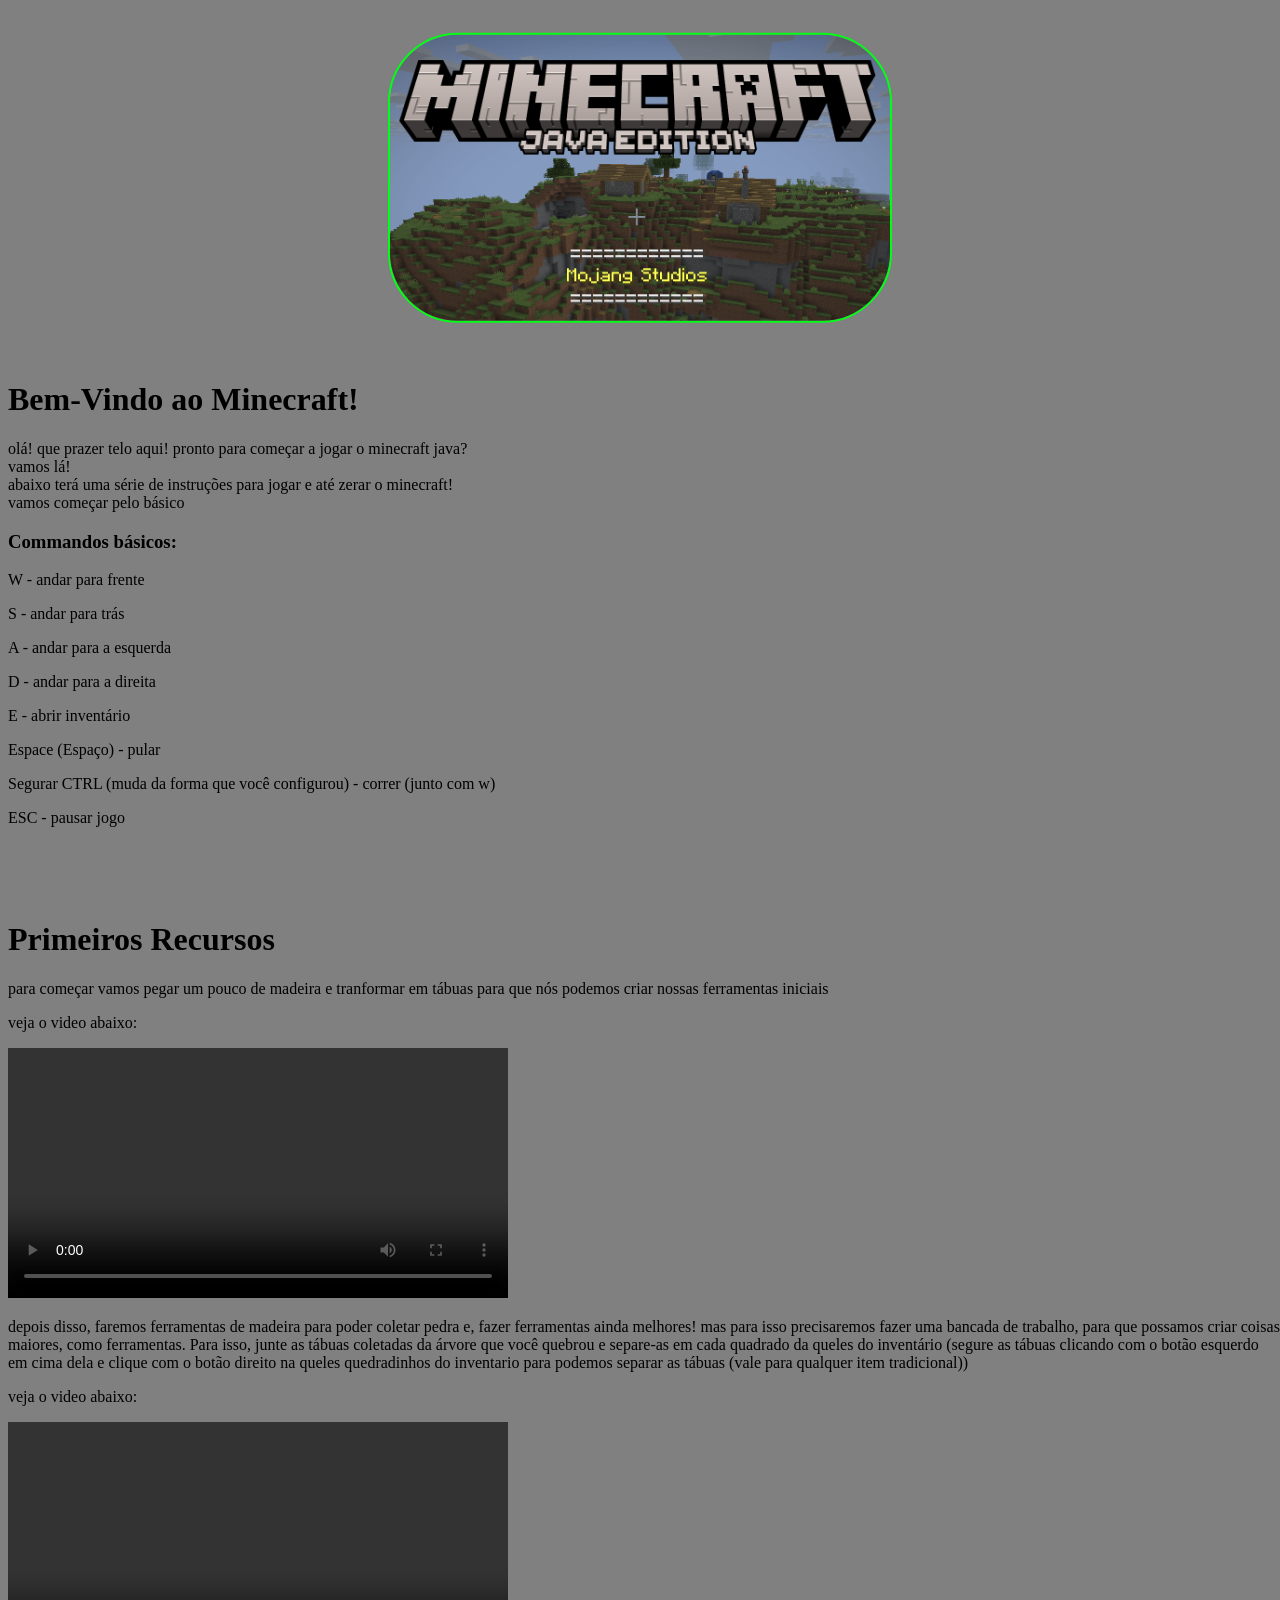
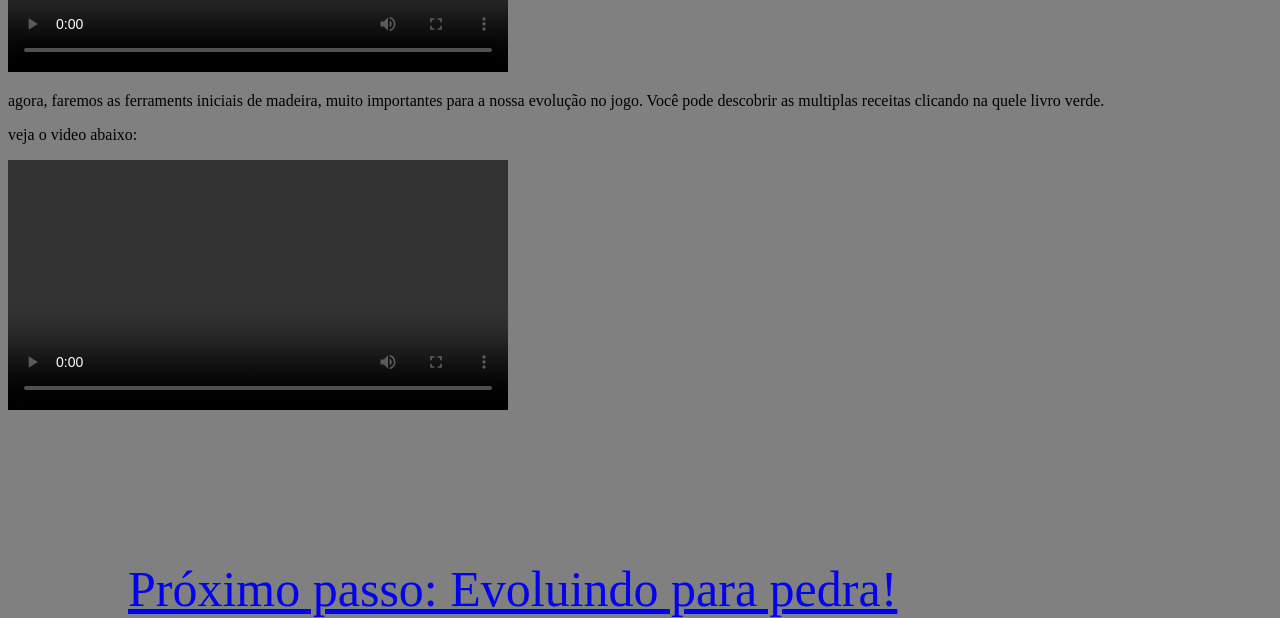
==== index.html @ 69137217 "arquivos necessários arquivos necessários para funcionamento" ====
<!DOCTYPE html>
<html lang="pt">
<head>
    <meta charset="UTF-8">
    <meta name="viewport" content="width=device-width, initial-scale=1.0">
    <title>Como jogar Minecraft (Java Edition)</title>
    <link href="index.css" rel="stylesheet">
</head>
<body>
    <div class="Title">
        <img class="mineLogo" src="assets/images/minecraft and mojang studios logo.png" width="500">

    </div>

    <div class="InitialText">
        <h1>Bem-Vindo ao Minecraft!</h1>
        <p>olá! que prazer telo aqui! pronto para começar a jogar o minecraft java?<br>
            vamos lá!<br>
            abaixo terá uma série de instruções para jogar e até zerar o minecraft!<br> 
            vamos começar pelo básico</p>
        <h3>Commandos básicos:</h3>
        <p>W - andar para frente</p>
        <p>S - andar para trás</p>
        <p>A - andar para a esquerda</p>
        <p>D - andar para a direita</p>
        <p>E - abrir inventário</p>
        <p>Espace (Espaço) - pular</p>
        <p>Segurar CTRL (muda da forma que você configurou) - correr (junto com w)</p>
        <p>ESC - pausar jogo</p>
    </div>

    <div class="PrimeirosRecursos">
        <h1>Primeiros Recursos</h1>
        <p>para começar vamos pegar um pouco de madeira e tranformar em tábuas para que nós podemos criar nossas ferramentas iniciais</p>
        <p>veja o video abaixo:</p>
        <video controls width="500">
            <source src="assets/videos/coleta de madeira e fazendo as primeiras tabuas.mp4">
        </video>

        <p>depois disso, faremos ferramentas de madeira para poder coletar pedra e, fazer ferramentas ainda melhores! mas para isso precisaremos fazer uma bancada de trabalho, para que possamos criar coisas maiores, como ferramentas. Para isso, junte as tábuas coletadas da árvore que você quebrou e separe-as em cada quadrado da queles do inventário (segure as tábuas clicando com o botão esquerdo em cima dela e clique com o botão direito na queles quedradinhos do inventario para podemos separar as tábuas (vale para qualquer item tradicional))</p>
        <p>veja o video abaixo:</p>
        <video controls width="500">
            <source src="assets/videos/fazendo crafting table.mp4">
        </video>
        <p>agora, faremos as ferraments iniciais de madeira, muito importantes para a nossa evolução no jogo. Você pode descobrir as multiplas receitas clicando na quele livro verde.</p>
        <p>veja o video abaixo:</p>
        <video controls width="500">
            <source src="assets/videos/fazendo ferramentas básicas.mp4">
        </video>
    </div>
    <div class="proximoPasso">
        <a href="index2.html">Próximo passo: Evoluindo para pedra!</a>
    </div>
</body>
</html>
---- index.css ----
body {
    background-color: gray;
}

.Title {
    position: absolute;
    top: 20%;
    left: 50%;
    transform: translate(-50%, -50%);
}

.Title img {
    border: 2px solid rgb(0, 255, 21);
    border-radius: 70px;
}

.InitialText {
    top: 40%;
    position: absolute;
}

.PrimeirosRecursos {
    top: 100%;
    position: absolute;
}

.proximoPasso {
    top: 240%;
    left: 10%;
    position: absolute;
    font-size: 50px;
}

.subTittle {
    position: absolute;
    left: 70%;
}

.InitialText2 {
    top: 40%;
    position: absolute;
}

.STITTLENAMECODEDATA672 {
    position: relative;
    top: 0%;
    left: 70%;
}

.EDIVgr676SEACODENAME453 {
    position: absolute;
    top: 60%;
}
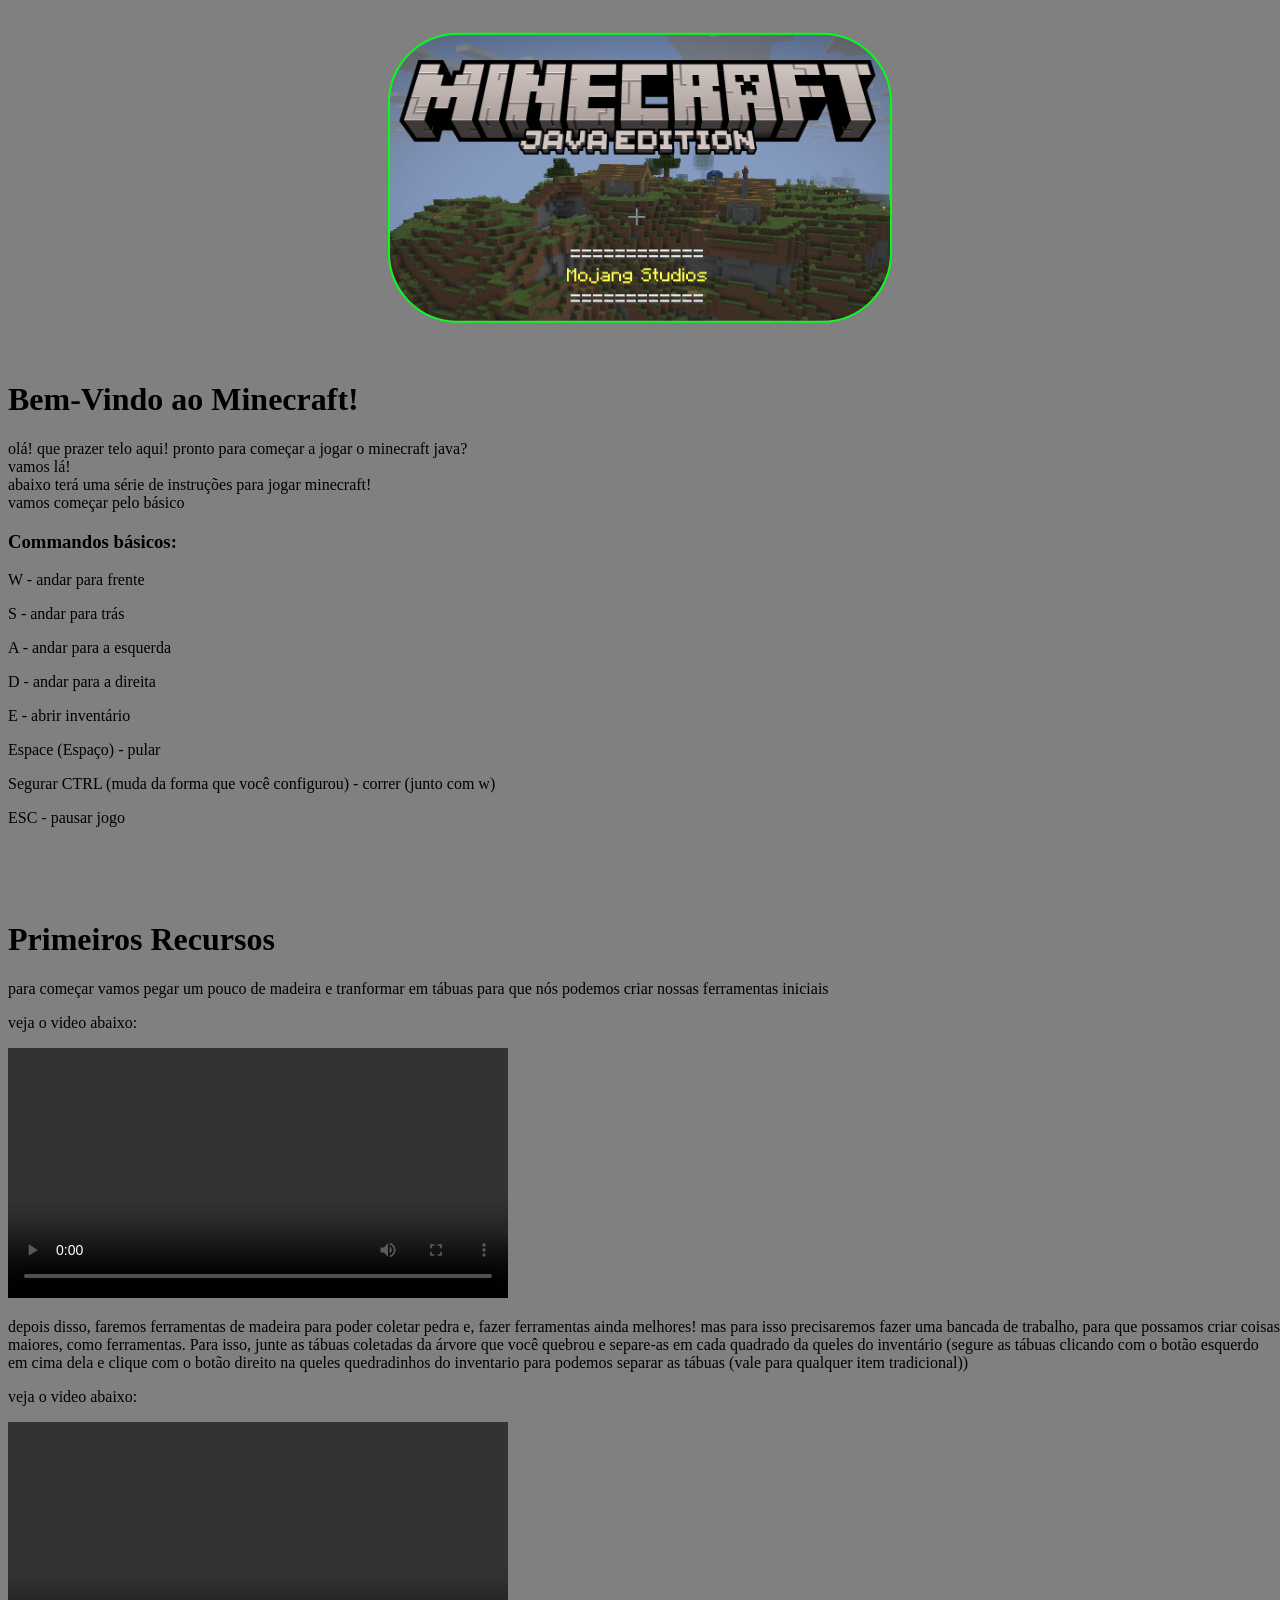
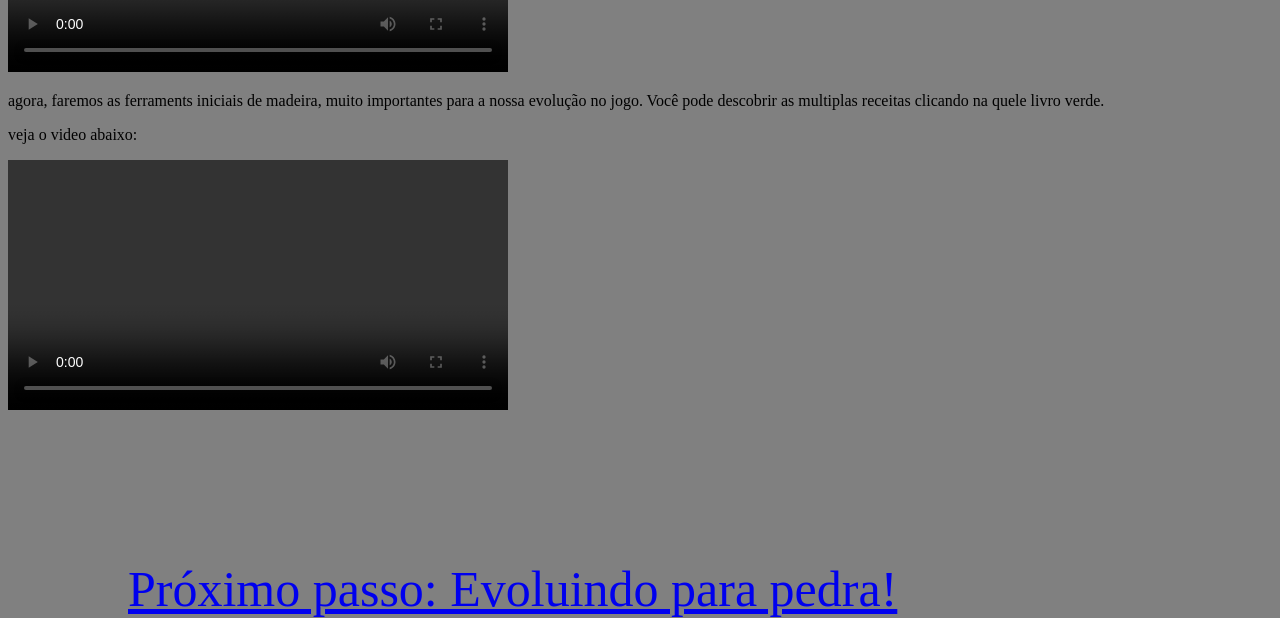
==== commit f28ae146: "arquivos necessários arquivos necessários para funcionamento" ====
--- a/index.html
+++ b/index.html
@@ -16,7 +16,7 @@
         <h1>Bem-Vindo ao Minecraft!</h1>
         <p>olá! que prazer telo aqui! pronto para começar a jogar o minecraft java?<br>
             vamos lá!<br>
-            abaixo terá uma série de instruções para jogar e até zerar o minecraft!<br> 
+            abaixo terá uma série de instruções para jogar minecraft!<br> 
             vamos começar pelo básico</p>
         <h3>Commandos básicos:</h3>
         <p>W - andar para frente</p>
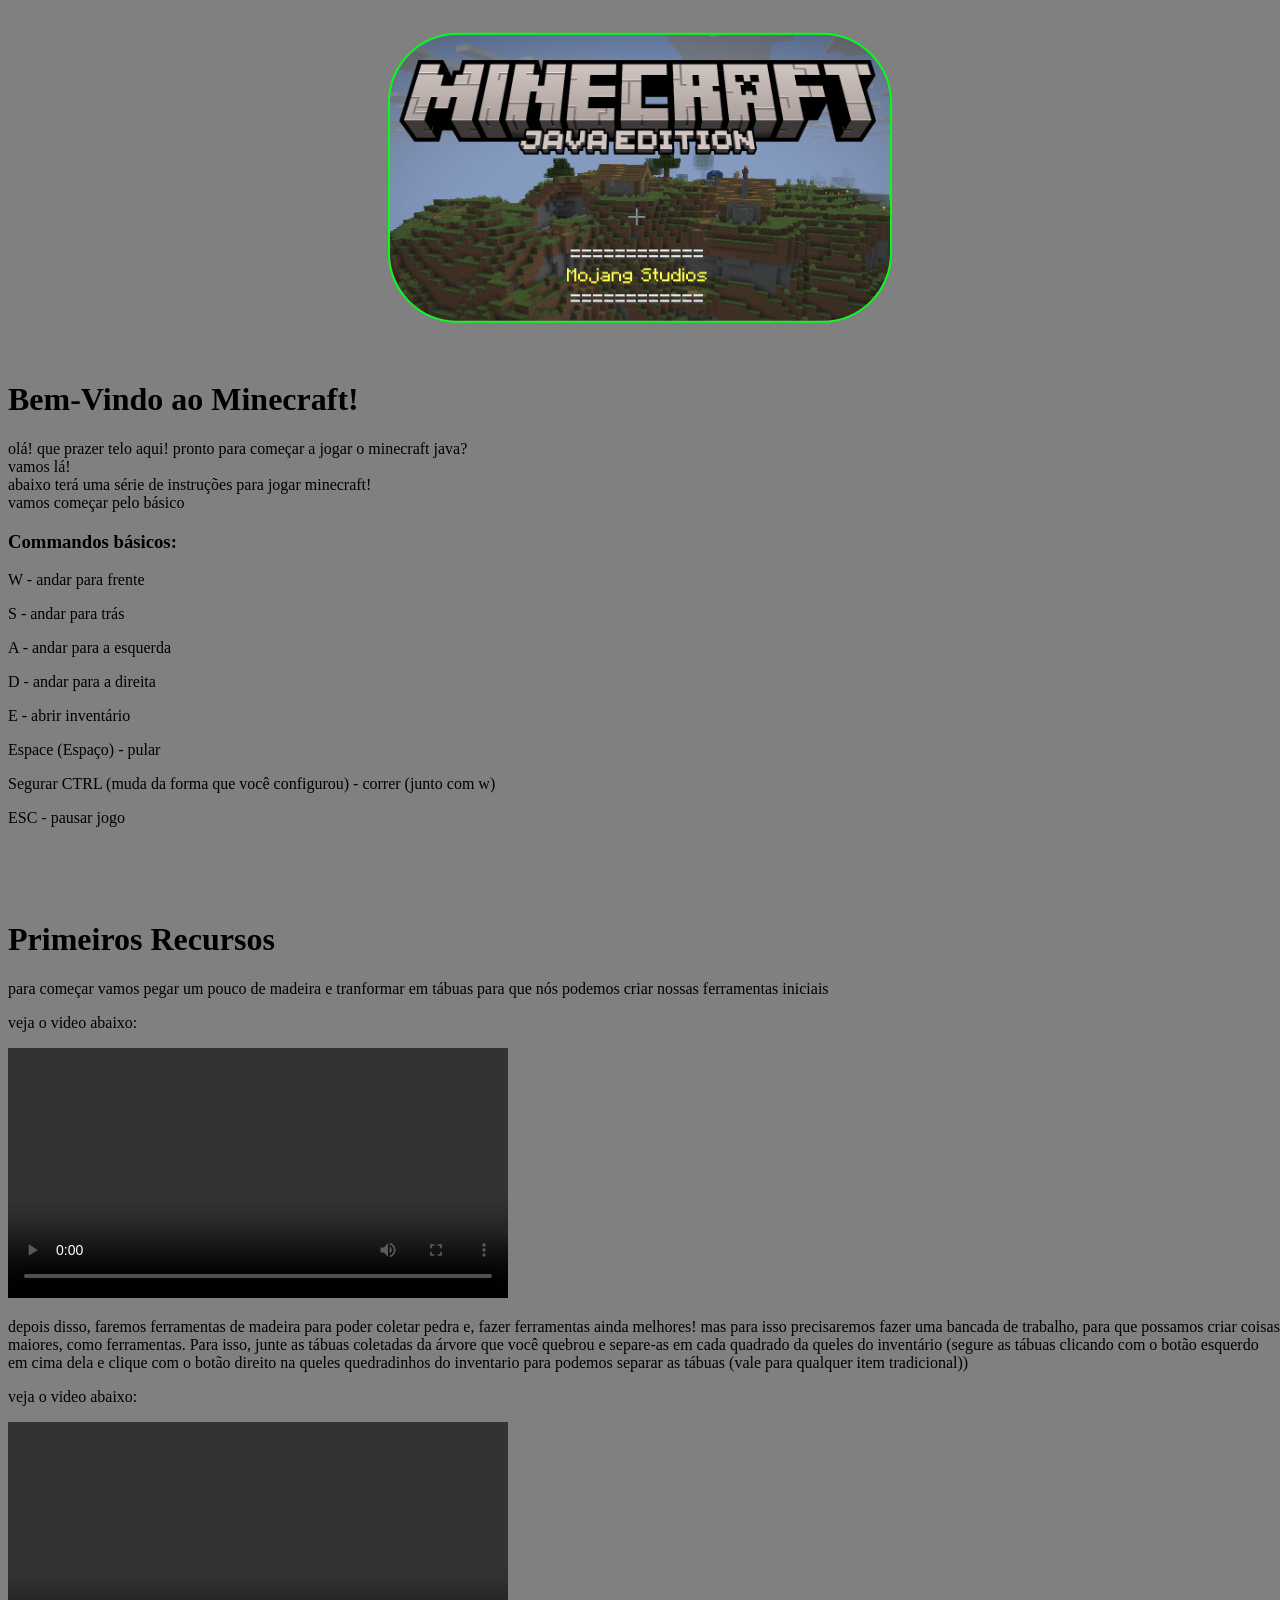
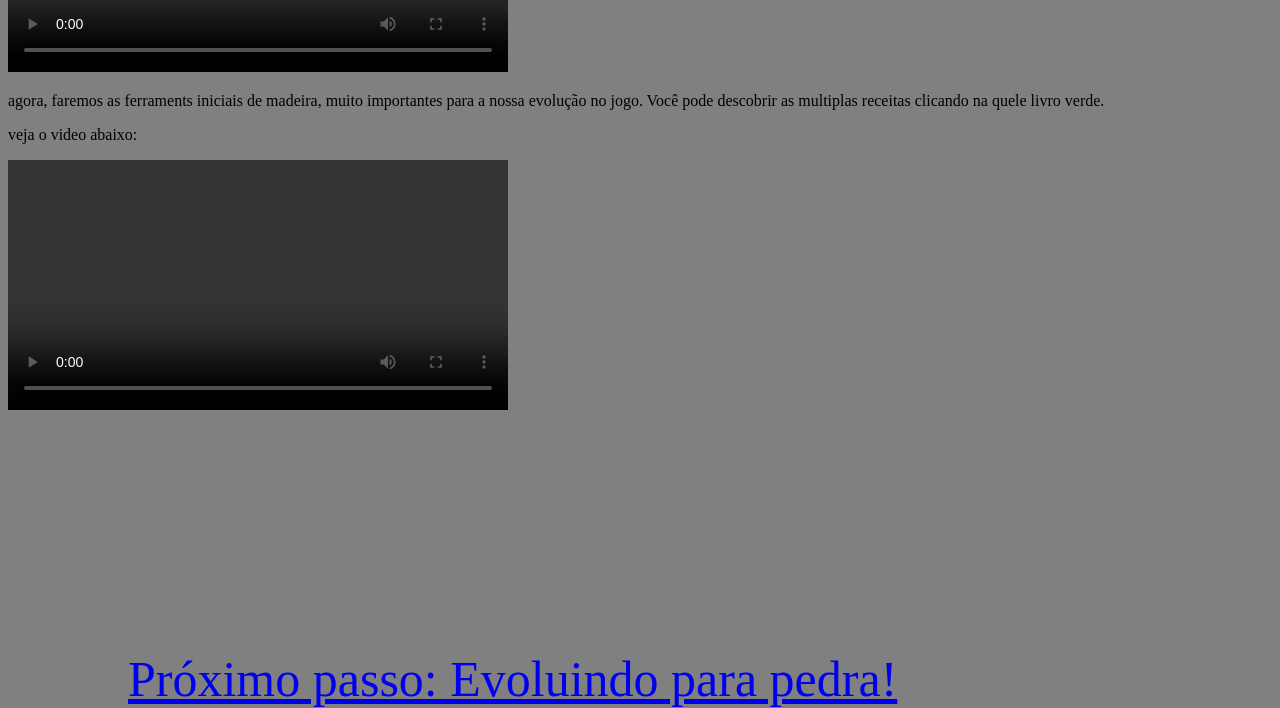
==== commit 78afe97d: "arquivos necessários arquivos necessários para funcionamento" ====
--- a/index.html
+++ b/index.html
@@ -5,6 +5,7 @@
     <meta name="viewport" content="width=device-width, initial-scale=1.0">
     <title>Como jogar Minecraft (Java Edition)</title>
     <link href="index.css" rel="stylesheet">
+    <link rel="icon" type= "image/png" href="assets/HTMLIcon.png">
 </head>
 <body>
     <div class="Title">
--- a/index.css
+++ b/index.css
@@ -25,7 +25,7 @@
 }
 
 .proximoPasso {
-    top: 240%;
+    top: 250%;
     left: 10%;
     position: absolute;
     font-size: 50px;
@@ -44,7 +44,7 @@
 .STITTLENAMECODEDATA672 {
     position: relative;
     top: 0%;
-    left: 70%;
+    left: 94%;
 }
 
 .EDIVgr676SEACODENAME453 {
@@ -52,3 +52,8 @@
     top: 60%;
 }
 
+.IDIV3444565NextNAMECODEDATA1234553 {
+    top: 230%;
+    position: absolute;
+}
+
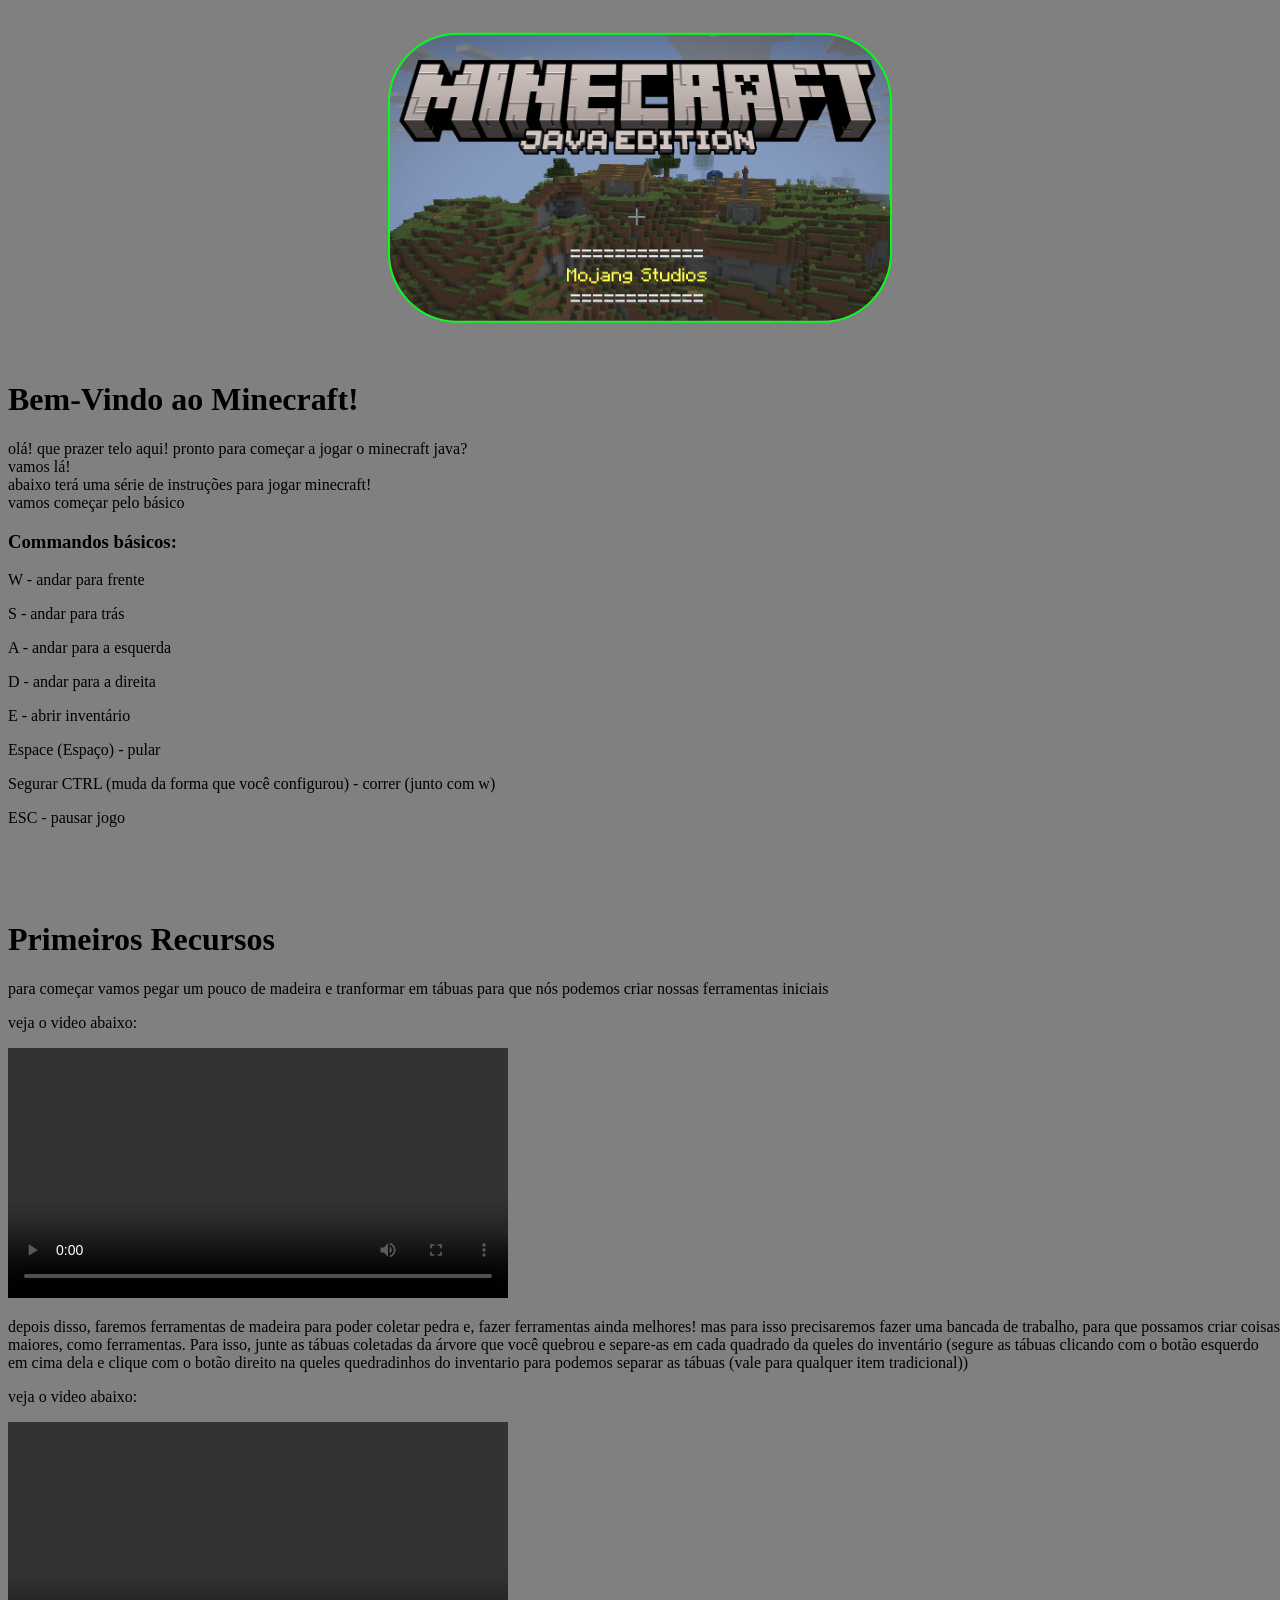
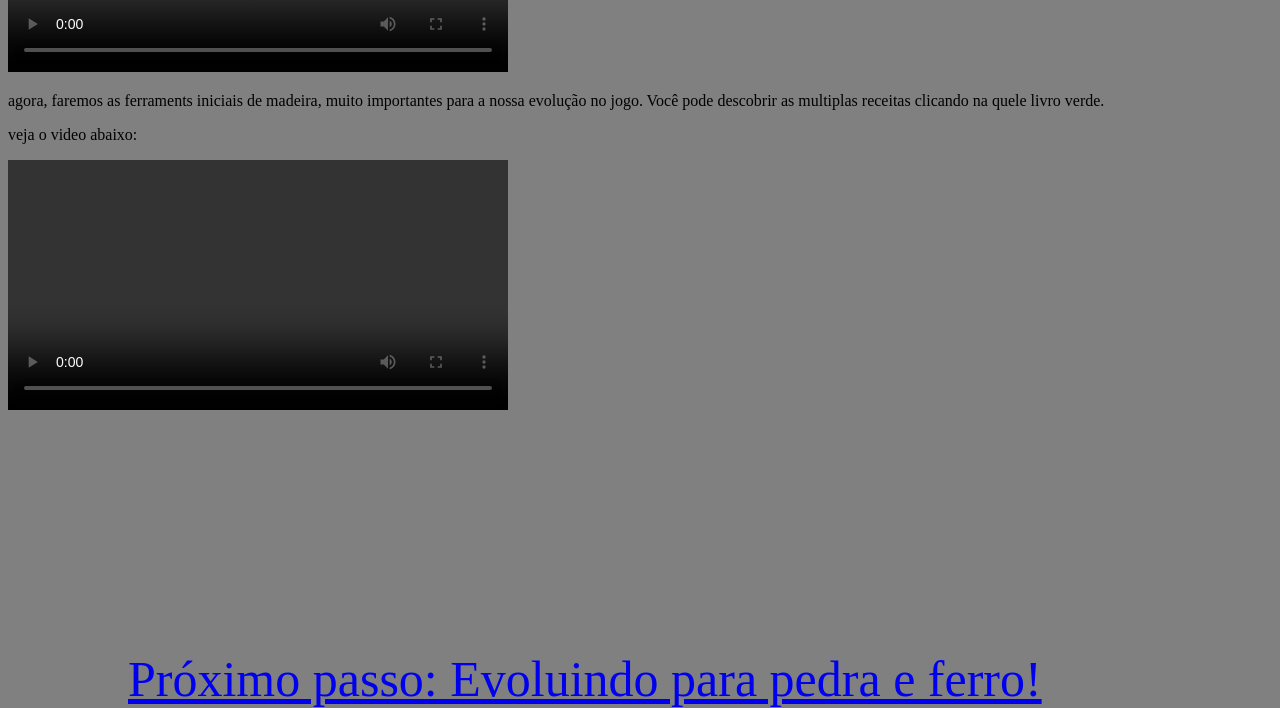
==== commit 9fd81d89: "arquivos necessários arquivos necessários para funcionamento" ====
--- a/index.html
+++ b/index.html
@@ -50,7 +50,7 @@
         </video>
     </div>
     <div class="proximoPasso">
-        <a href="index2.html">Próximo passo: Evoluindo para pedra!</a>
+        <a href="index2.html">Próximo passo: Evoluindo para pedra e ferro!</a>
     </div>
 </body>
 </html>
--- a/index.css
+++ b/index.css
@@ -52,8 +52,20 @@
     top: 60%;
 }
 
-.IDIV3444565NextNAMECODEDATA1234553 {
+.CriandoFornalha {
     top: 230%;
     position: absolute;
 }
 
+.AprimoramentoDeArmaduraEFerramentas {
+    position: absolute;
+    top: 285%;
+}
+
+.NEWPAGE {
+    top: 480%;
+    left: 20%;
+    font-size: 50px;
+    position: absolute;
+}
+
